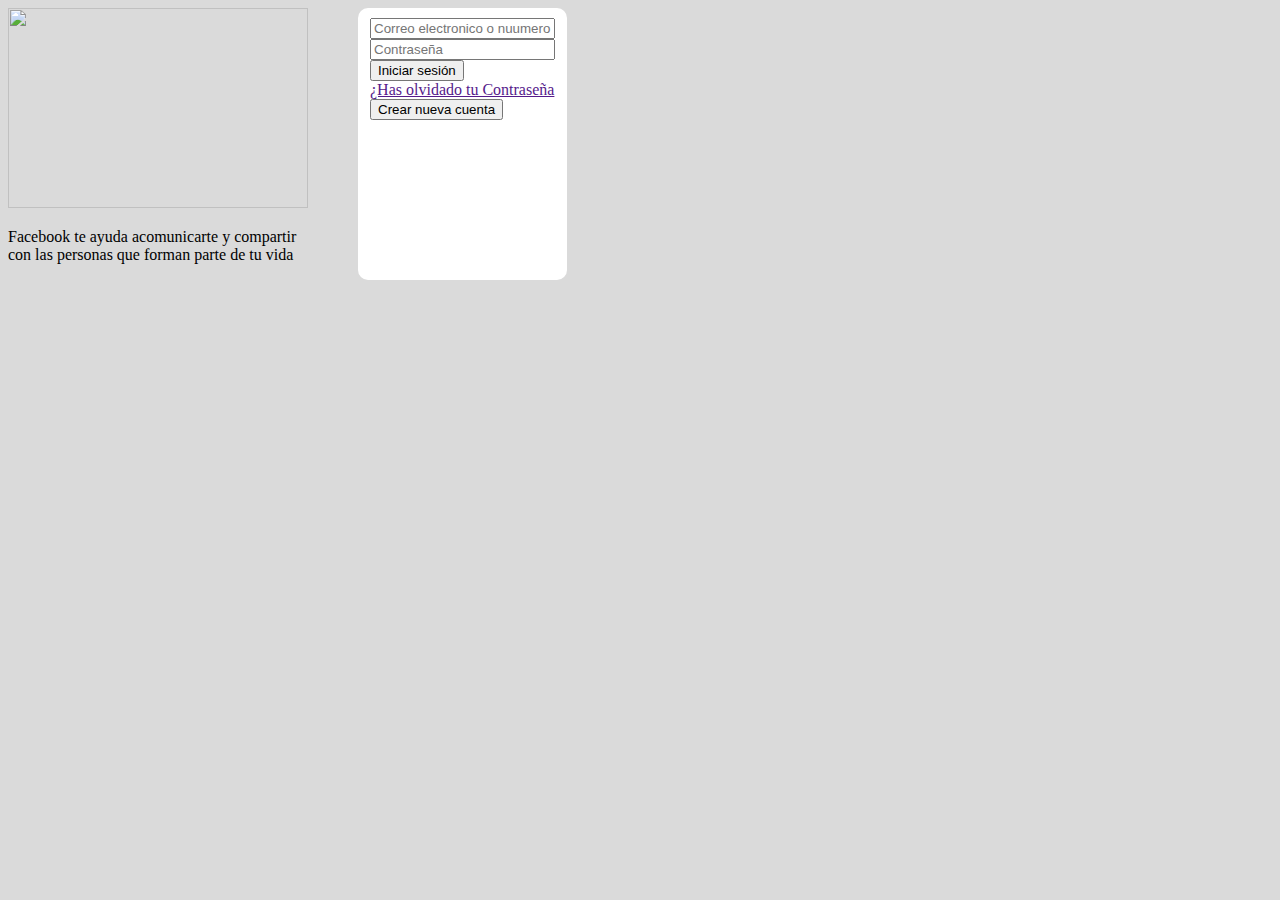
==== html.html @ 3800ff47 "examen" ====
<!DOCTYPE html>
<html lang="es">

<head>
    <meta charset="UTF-8">
    <meta name="viewport" content="width=device-width, initial-scale=1.0">
    <title>Document</title>
    <link rel="stylesheet" href="CSS/css.css">
</head>

<body>
    <section class="grid">
        <div>
        <img class="imagen" src="https://1000marcas.net/wp-content/uploads/2019/12/Facebook-Logo.png" alt="">
        <p>Facebook te ayuda acomunicarte y compartir con las personas que forman parte de tu vida</p>
        </div>
        <form class="form" action="formulario">
            <legend>
                <div class="contenedor-campos"> <!-- Contenedor para los campos del formulario -->
                    <div> <!-- Campo individual del formulario -->
                        <input class="input-text" type="text" placeholder="Correo electronico o nuumero de telefono">
                        <!-- Campo de entrada para el nombre -->
                    </div> <!-- Fin del campo individual del formulario -->
                </div>
                <div class="contenedor-campos"> <!-- Contenedor para los campos del formulario -->
                    <div> <!-- Campo individual del formulario -->
                        <input class="input-text" type="text" placeholder="Contraseña">
                        <!-- Campo de entrada para el nombre -->
                    </div> <!-- Fin del campo individual del formulario -->
                </div>
                <button>Iniciar sesión</button>
                <div>
                    <a href="">¿Has olvidado tu Contraseña</a>
                </div>
                <div>
                    <button>Crear nueva cuenta</button>
                </div>
            </legend>
        </form>
    </section>
</body>

</html>
---- CSS/css.css ----
body{
   background-color: #dadada; 
}
.imagen{
    width: 300px;
    height: 200px;
}

.grid{
    display: grid;
    grid-template-columns: 1fr 1fr; /* Dos columnas de igual tamaño */
    width: 500px;
}
.form{
    background-color: #ffffff;
    margin-left: 50px;
    padding: 10px;
    border-radius: 10px;
}
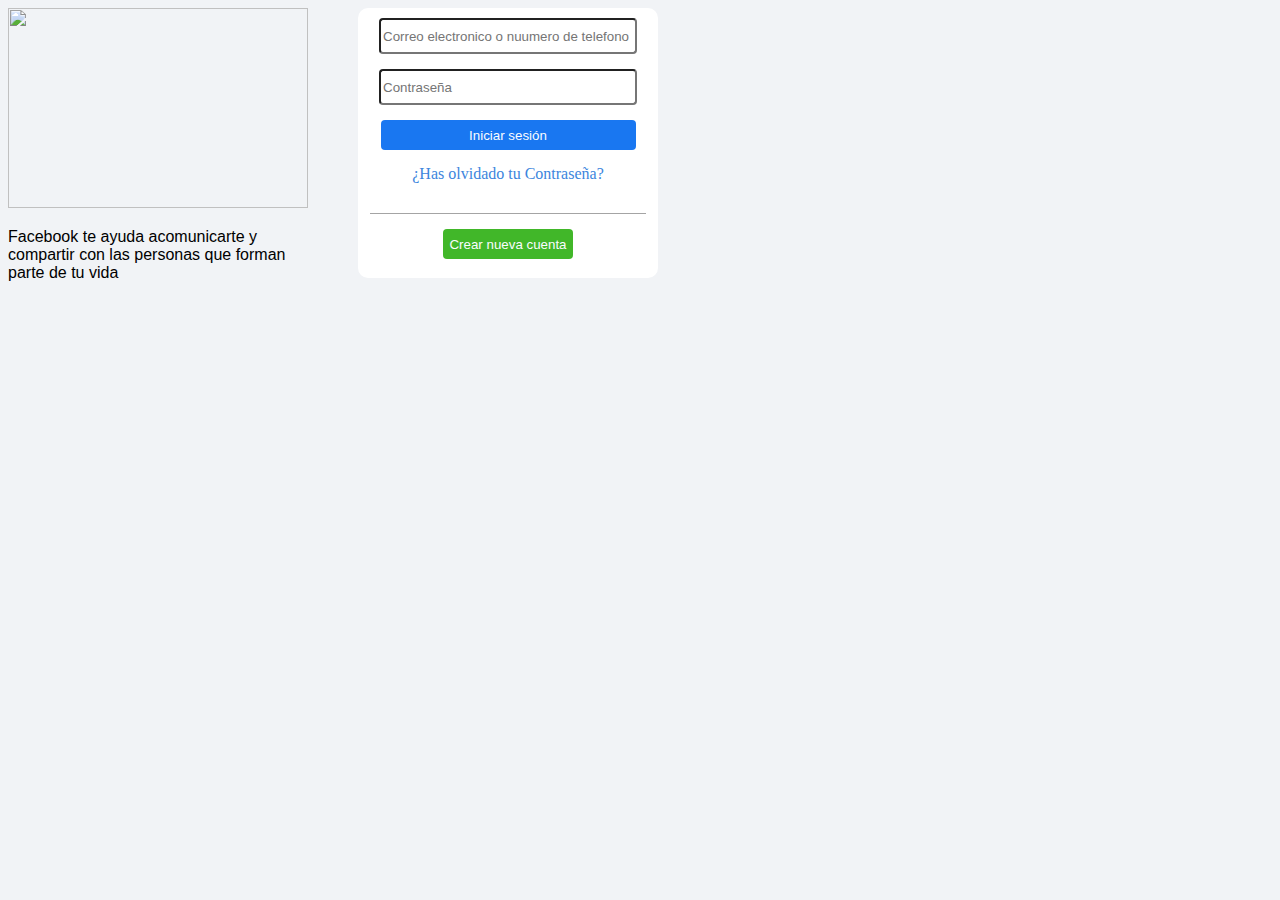
==== commit dccc085e: "ultimo cambio" ====
--- a/html.html
+++ b/html.html
@@ -8,7 +8,7 @@
     <link rel="stylesheet" href="CSS/css.css">
 </head>
 
-<body>
+<body class="body">
     <section class="grid">
         <div>
         <img class="imagen" src="https://1000marcas.net/wp-content/uploads/2019/12/Facebook-Logo.png" alt="">
@@ -28,12 +28,12 @@
                         <!-- Campo de entrada para el nombre -->
                     </div> <!-- Fin del campo individual del formulario -->
                 </div>
-                <button>Iniciar sesión</button>
-                <div>
-                    <a href="">¿Has olvidado tu Contraseña</a>
+                <button class="boton1">Iniciar sesión</button>
+                <div class="link">
+                    <a href="">¿Has olvidado tu Contraseña?</a>
                 </div>
-                <div>
-                    <button>Crear nueva cuenta</button>
+                <div class="botonabajo">
+                    <button class="boton2">Crear nueva cuenta</button>
                 </div>
             </legend>
         </form>
--- a/CSS/css.css
+++ b/CSS/css.css
@@ -1,5 +1,5 @@
-body{
-   background-color: #dadada; 
+.body{
+   background-color: #f1f3f6; 
 }
 .imagen{
     width: 300px;
@@ -12,8 +12,56 @@
     width: 500px;
 }
 .form{
+    width: 280px;
+    height: 250px;
     background-color: #ffffff;
     margin-left: 50px;
     padding: 10px;
     border-radius: 10px;
+    text-align: center;
+}
+
+.link a{
+    text-decoration: none;
+    color: #3c85dd;
+    border-radius: 2px;
+}
+
+.boton1{
+    background-color: #1977f1;
+    color: #fafcff;
+    border-radius: 4px;
+    width: 255px;
+    height: 30px;
+    margin-bottom: 15px;
+    border: none;
+}
+
+.boton2{
+    margin-top: 15px;
+    background-color: #41b729;
+    color: #fafcff;
+    height: 30px;
+    border-radius: 4px;
+    border: none;
+}
+.contenedor-campos
+{
+    margin-bottom: 15px;
+    border: none;
+
+}
+
+.contenedor-campos input{
+    width: 250px;
+    height: 30px;
+    border-radius: 4px;
+}
+.botonabajo{
+    margin-top: 30px;
+    height: 50px;
+    border-top: 1px solid #a4a4a4;
+}
+p{
+    font-family: Arial, Helvetica, sans-serif;
 }